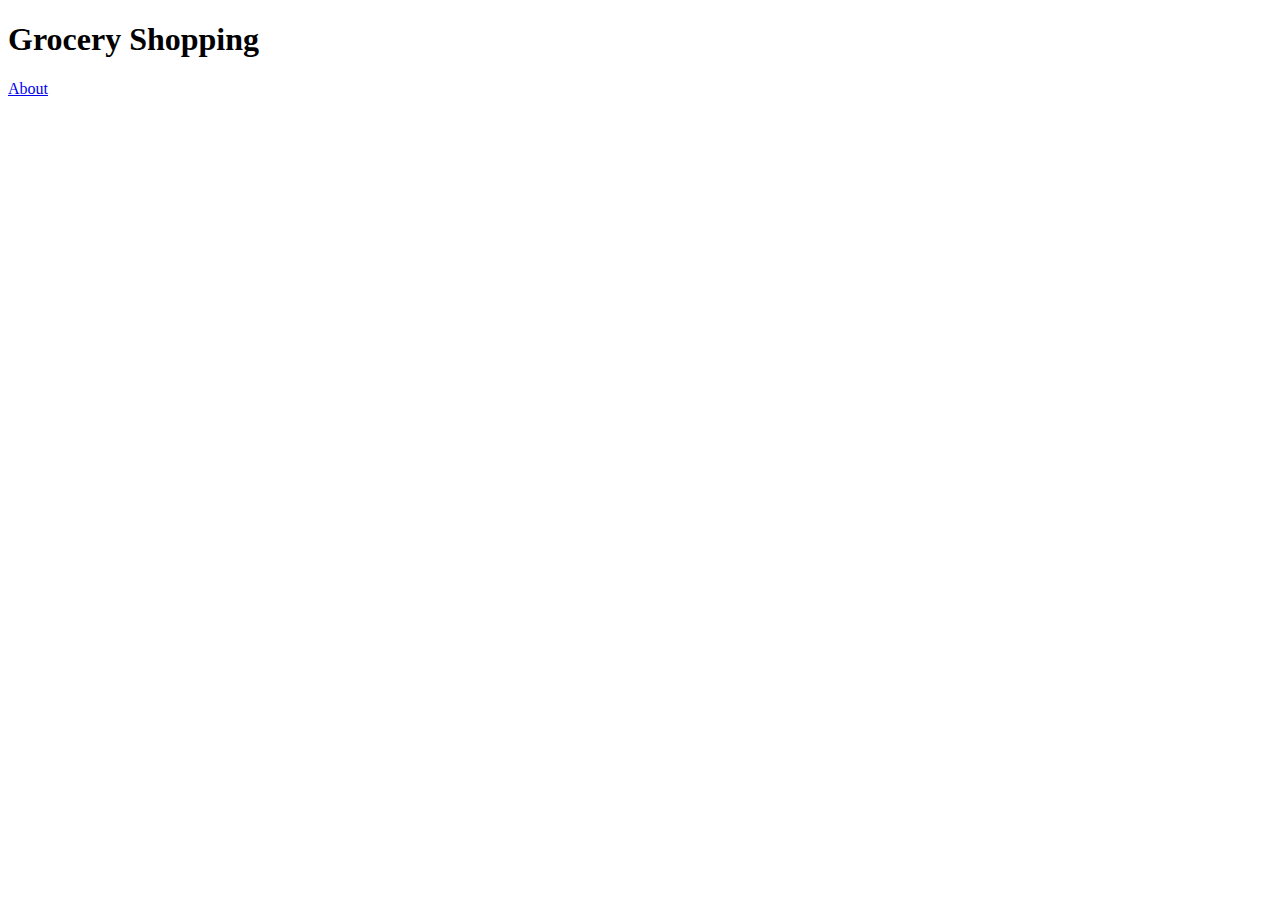
==== Project/fiftydays.html @ 1eb60d5e "Add files via upload" ====
<!DOCTYPE html>
<html >
    <head>
        <title>
            grocery shopping 
        </title>
    </head>
    <body> 
        <nav>
            <div>
                <h1>Grocery Shopping</h1>
            </div> 
            <div>
                <a href="about.html">About</a>
            </div>
        </nav>

    </body>
     </html>
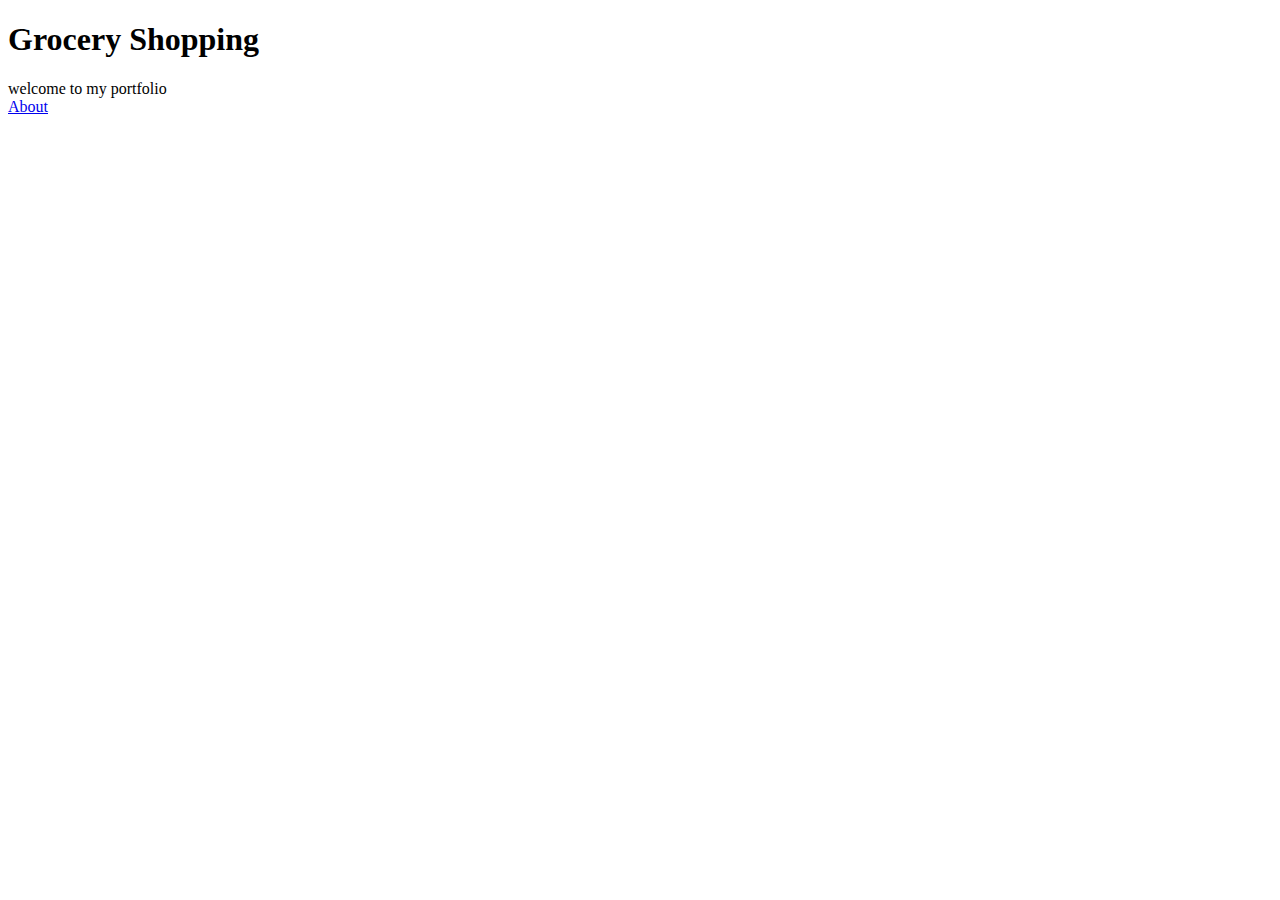
==== commit 2fc3961f: "**" ====
--- a/Project/fiftydays.html
+++ b/Project/fiftydays.html
@@ -1,19 +1,25 @@
 <!DOCTYPE html>
-<html >
-    <head>
-        <title>
-            grocery shopping 
-        </title>
-    </head>
-    <body> 
-        <nav>
-            <div>
-                <h1>Grocery Shopping</h1>
-            </div> 
-            <div>
-                <a href="about.html">About</a>
-            </div>
-        </nav>
+<html>
 
-    </body>
-     </html>
+<head>
+    <title>
+        grocery shopping
+    </title>
+</head>
+
+<body>
+    <nav>
+        <div>
+            <h1>Grocery Shopping</h1>
+        </div>
+        <div>
+            welcome to my portfolio
+        </div>
+        <div>
+            <a href="about.html">About</a>
+        </div>
+    </nav>
+
+</body>
+
+</html>